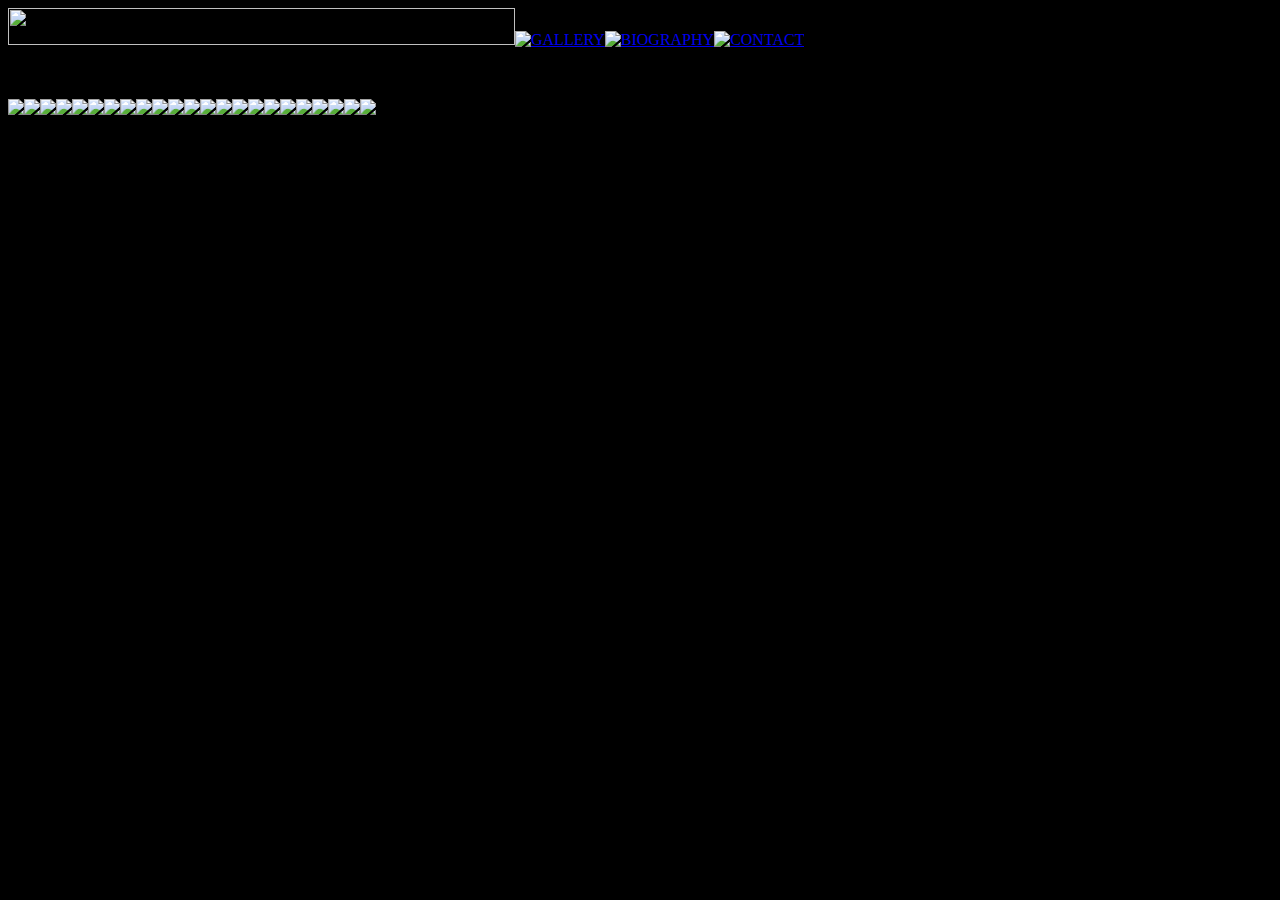
==== index.html @ cb84a32e "ninth" ====
<!DOCTYPE html PUBLIC "-//W3C//DTD XHTML 1.0 Transitional//EN" "http://www.w3.org/TR/xhtml1/DTD/xhtml1-transitional.dtd">
<html xmlns="http://www.w3.org/1999/xhtml">
<head>
<script>
  (function(i,s,o,g,r,a,m){i['GoogleAnalyticsObject']=r;i[r]=i[r]||function(){
  (i[r].q=i[r].q||[]).push(arguments)},i[r].l=1*new Date();a=s.createElement(o),
  m=s.getElementsByTagName(o)[0];a.async=1;a.src=g;m.parentNode.insertBefore(a,m)
  })(window,document,'script','//www.google-analytics.com/analytics.js','ga');

  ga('create', 'UA-29486002-2', 'artbyjamesdean.com');
  ga('send', 'pageview');

</script>
<script type="text/javascript" src="../VERSION 2 18_04_2015/js/prototype.js"></script>
<script type="text/javascript" src="../VERSION 2 18_04_2015/js/scriptaculous.js?load=effects,builder"></script>
<script type="text/javascript" src="../VERSION 2 18_04_2015/js/lightbox.js"></script>

<meta http-equiv="Content-Type" content="text/html; charset=utf-8" />
<title>James Dean Art Gallery</title>
<link rel="stylesheet" href="../VERSION 2 18_04_2015/lightbox.css" type="text/css" media="screen" />
<link rel="stylesheet" type="text/css" href="../VERSION 2 18_04_2015/LAYOUT.css" />
<style type="text/css">
body {
	background-color: #000;
}
</style>


</head

<body>
<div id="fb-root"></div>
<div id="fb-root"></div>
<script>(function(d, s, id) {
  var js, fjs = d.getElementsByTagName(s)[0];
  if (d.getElementById(id)) return;
  js = d.createElement(s); js.id = id;
  js.src = "//connect.facebook.net/en_GB/all.js#xfbml=1";
  fjs.parentNode.insertBefore(js, fjs);
}(document, 'script', 'facebook-jssdk'));</script>

<div id="maincontainer">
<div id="outer">
<span id="networking">
	</span><span id="menu"><a href="../VERSION 2 18_04_2015/index.html"><img src="../VERSION 2 18_04_2015/images/TITLE_JAMES_DEAN_ART.png" width="507
    " height="37" /></a><a href="../VERSION 2 18_04_2015/index.html"><img src="../VERSION 2 18_04_2015/images/GALLERY_JAMES_DEAN_ART.png" width="73" height="37" alt="GALLERY" /></a><a href="../VERSION 2 18_04_2015/BIOGRAPHY.html"><img src="../VERSION 2 18_04_2015/images/BIOGRAPHY_JAMES_DEAN_ART.png" width="97" height="37" alt="BIOGRAPHY" /></a><a href="../VERSION 2 18_04_2015/CONTACT.html"><img src="../VERSION 2 18_04_2015/images/CONTACT_JAMES_DEAN_ART.png" width="79" height="37" alt="CONTACT" /></a></span>
</div>
<div id="content">
  <p><i>Surreal</i></p>
  <p><a href="../VERSION 2 18_04_2015/images/SCARECROW_JAMIE_DEAN_ART.jpg" rel="lightbox[groupshows]" title="A Day at the Office"><img border="0" src="../VERSION 2 18_04_2015/images/SCARECROW_JAMIE_DEAN_ART.png" /></a><a href="../VERSION 2 18_04_2015/images/WINSTON_BEST_JAMIE_DEAN_ART.jpg" rel="lightbox[groupshows]" title="Winston's Best"><img border="0" src="../VERSION 2 18_04_2015/images/WINSTON_BEST_JAMIE_DEAN_ART.png" /></a><a href="../VERSION 2 18_04_2015/images/POSERS_JAMIE_DEAN_ART.jpg" rel="lightbox[groupshows]" title="Posers"><img border="0" src="../VERSION 2 18_04_2015/images/POSERS_JAMIE_DEAN_ART.png" /></a><a href="../VERSION 2 18_04_2015/images/SQUENISON_JAMIE_DEAN_ART.jpg" rel="lightbox[groupshows]" title="Squenison"><img border="0" src="../VERSION 2 18_04_2015/images/SQUENISON_THUMB_JAMIE_DEAN_ART.png" /></a><a href="../VERSION 2 18_04_2015/images/SKATEBOARD_JAMIE_DEAN_ART.jpg" rel="lightbox[groupshows]" title="Skateboard"><img border="0" src="../VERSION 2 18_04_2015/images/SKATEBOARD_JAMIE_DEAN_ART.png" /></a><a href="../VERSION 2 18_04_2015/images/WIFLIES_JAMIE_DEAN_ART.jpg" rel="lightbox[groupshows]" title="Lady Knowledge and the Wiflies"><img border="0" src="../VERSION 2 18_04_2015/images/WIFLIES_JAMIE_DEAN_ART.png" /></a><a href="../VERSION 2 18_04_2015/images/DEATH_JAMIE_DEAN_ART.jpg" rel="lightbox[groupshows]" title="Lady Knowledge and the Wiflies"><img border="0" src="../VERSION 2 18_04_2015/images/DEATH_JAMIE_DEAN_ART.png" /></a><a href="../VERSION 2 18_04_2015/images/CATWOMAN_JAMIE_DEAN_ART.jpg" rel="lightbox[groupshows]" title="Catwoman"><img border="0" src="../VERSION 2 18_04_2015/images/CATWOMAN_JAMIE_DEAN_ART.png" /></a><a href="../VERSION 2 18_04_2015/images/CRUELLA_JAMIE_DEAN_ART.jpg" rel="lightbox[groupshows]" title="Cruella"><img border="0" src="../VERSION 2 18_04_2015/images/CRUELLA_JAMIE_DEAN_ART.png" /></a><a href="../VERSION 2 18_04_2015/images/HYPNOTIST_AND_SCAPEGOAT_JAMES_DEAN_ART.jpg" rel="lightbox[groupshows]" title="Hypnotist and Scapegoat"><img border="0" src="../VERSION 2 18_04_2015/images/HYPNOTIST_AND_SCAPEGOAT_JAMES_DEAN_ART.png" /></a><a href="../VERSION 2 18_04_2015/images/A_FAIRY'S_TAIL_END_JAMES_DEAN_ART.jpg" rel="lightbox[groupshows]" title="A Fairy's Tail End"><img border="0" src="../VERSION 2 18_04_2015/images/A_FAIRY'S_TAIL_END_JAMES_DEAN_ART.png" /></a><a href="../VERSION 2 18_04_2015/images/GENERAL_FLECTION_JAMES_DEAN_ART.jpg" rel="lightbox[groupshows]" title="General Flection"><img border="0" src="../VERSION 2 18_04_2015/images/GENERAL_FLECTION_JAMES_DEAN_ART.png" /></a><a href="../VERSION 2 18_04_2015/images/CONTEMPLATION_JAMES_DEAN_ART.jpg" rel="lightbox[groupshows]" title="Contemplation"><img border="0" src="../VERSION 2 18_04_2015/images/CONTEMPLATION_JAMES_DEAN_ART.png" /></a><a href="../VERSION 2 18_04_2015/images/DESCENT_JAMES_DEAN_ART.jpg" rel="lightbox[groupshows]" title="Descent"><img border="0" src="../VERSION 2 18_04_2015/images/DESCENT_JAMES_DEAN_ART.png" /></a><a href="../VERSION 2 18_04_2015/images/OUTAGE_JAMES_DEAN_ART.jpg" rel="lightbox[groupshows]" title="Outage"><img border="0" src="../VERSION 2 18_04_2015/images/OUTAGE_JAMES_DEAN_ART.png" /></a><a href="../VERSION 2 18_04_2015/images/THE_FRONTIER_OF_LOSS_JAMES_DEAN_ART.jpg" rel="lightbox[groupshows]" title="The Frontier of Loss"><img border="0" src="../VERSION 2 18_04_2015/images/THE_FRONTIER_OF_LOSS_JAMES_DEAN_ART.png" /></a><a href="../VERSION 2 18_04_2015/images/THE_GREAT_GAS_EXCHANGE_JAMES_DEAN_ART.jpg" rel="lightbox[groupshows]" title="The Great Gas Exchange"><img border="0" src="../VERSION 2 18_04_2015/images/THE_GREAT_GAS_EXCHANGE_JAMES_DEAN_ART.png" /></a><a href="../VERSION 2 18_04_2015/images/A_WHIM_AND_A_PRAYER_JAMES_DEAN_ART.jpg" rel="lightbox[groupshows]" title="A Whim and a Prayer"><img border="0" src="../VERSION 2 18_04_2015/images/A_WHIM_AND_A_PRAYER_JAMES_DEAN_ART.png" /></a><a href="../VERSION 2 18_04_2015/images/SUBJECT_TO_THE_SAME_JAMES_DEAN_ART.jpg" rel="lightbox[groupshows]" title="Subject to the Same"><img border="0" src="../VERSION 2 18_04_2015/images/SUBJECT_TO_THE_SAME_JAMES_DEAN_ART.png" /></a><a href="../VERSION 2 18_04_2015/images/THE_PROPER_GANDER_ALMIGHTY_JAMES_DEAN_ART.jpg" rel="lightbox[groupshows]" title="The Proper Gander Almighty"><img border="0" src="../VERSION 2 18_04_2015/images/THE_PROPER_GANDER_ALMIGHTY_JAMES_DEAN_ART.png" /></a><a href="../VERSION 2 18_04_2015/images/THE_SAXOPHONIST_JAMES_DEAN_ART.jpg" rel="lightbox[groupshows]" title="The Saxophonist"><img border="0" src="../VERSION 2 18_04_2015/images/THE_SAXOPHONIST_JAMES_DEAN_ART.png" /></a><a href="../VERSION 2 18_04_2015/images/VICES_JAMES_DEAN_ART.jpg" rel="lightbox[groupshows]" title="Vices"><img border="0" src="../VERSION 2 18_04_2015/images/VICES_JAMES_DEAN_ART.png" /></a><a href="../VERSION 2 18_04_2015/images/ZEN_JAMES_DEAN_ART.jpg" rel="lightbox[groupshows]" title="Zen"><img border="0" src="../VERSION 2 18_04_2015/images/ZEN_JAMES_DEAN_ART.png" /></a></p></p>
  </p>
</div>

</div>
</div>
</body>
</html>
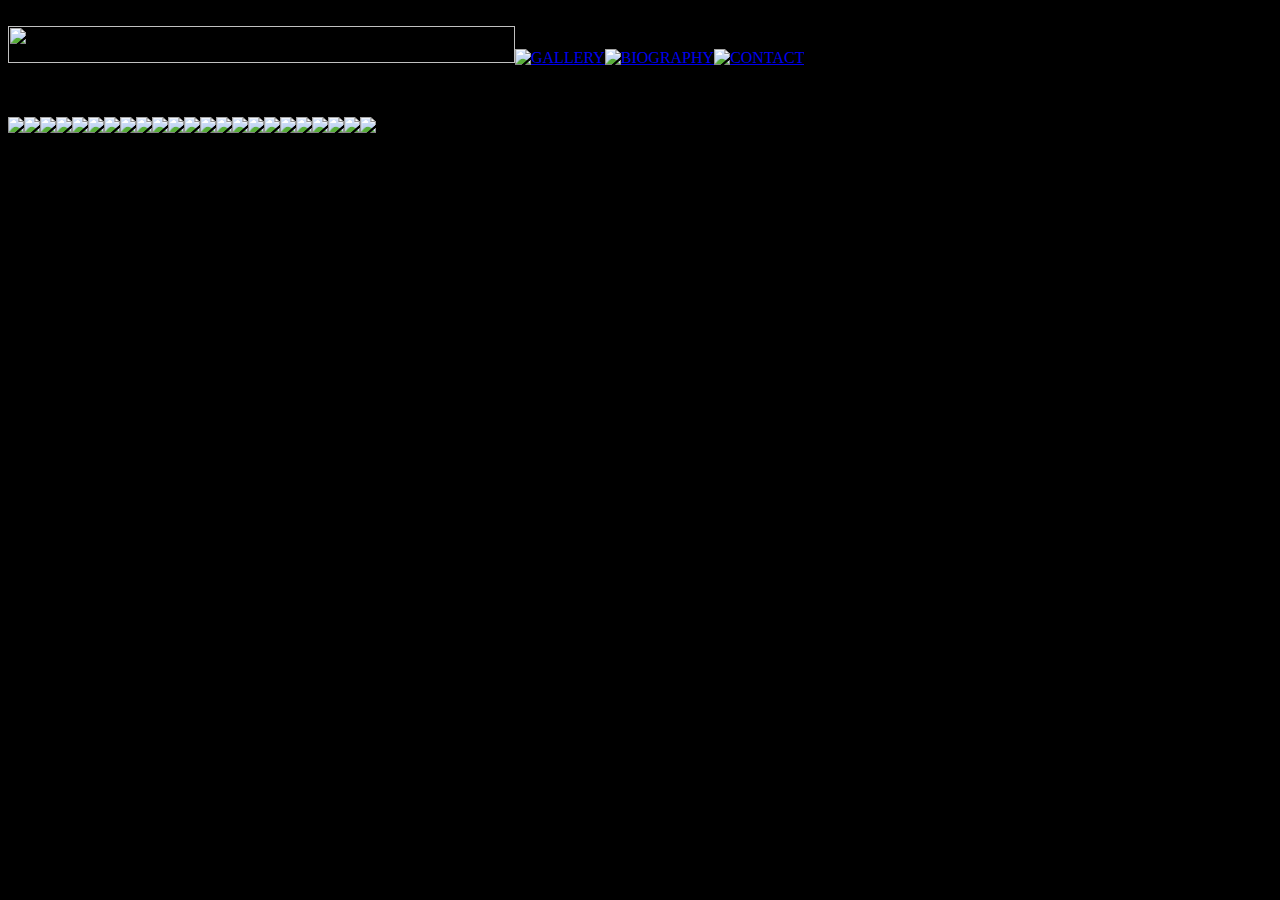
==== commit ebd076bd: "tenth" ====
--- a/index.html
+++ b/index.html
@@ -26,9 +26,9 @@
 </style>
 
 
-</head
+</head>
 
-<body>
+><body>
 <div id="fb-root"></div>
 <div id="fb-root"></div>
 <script>(function(d, s, id) {
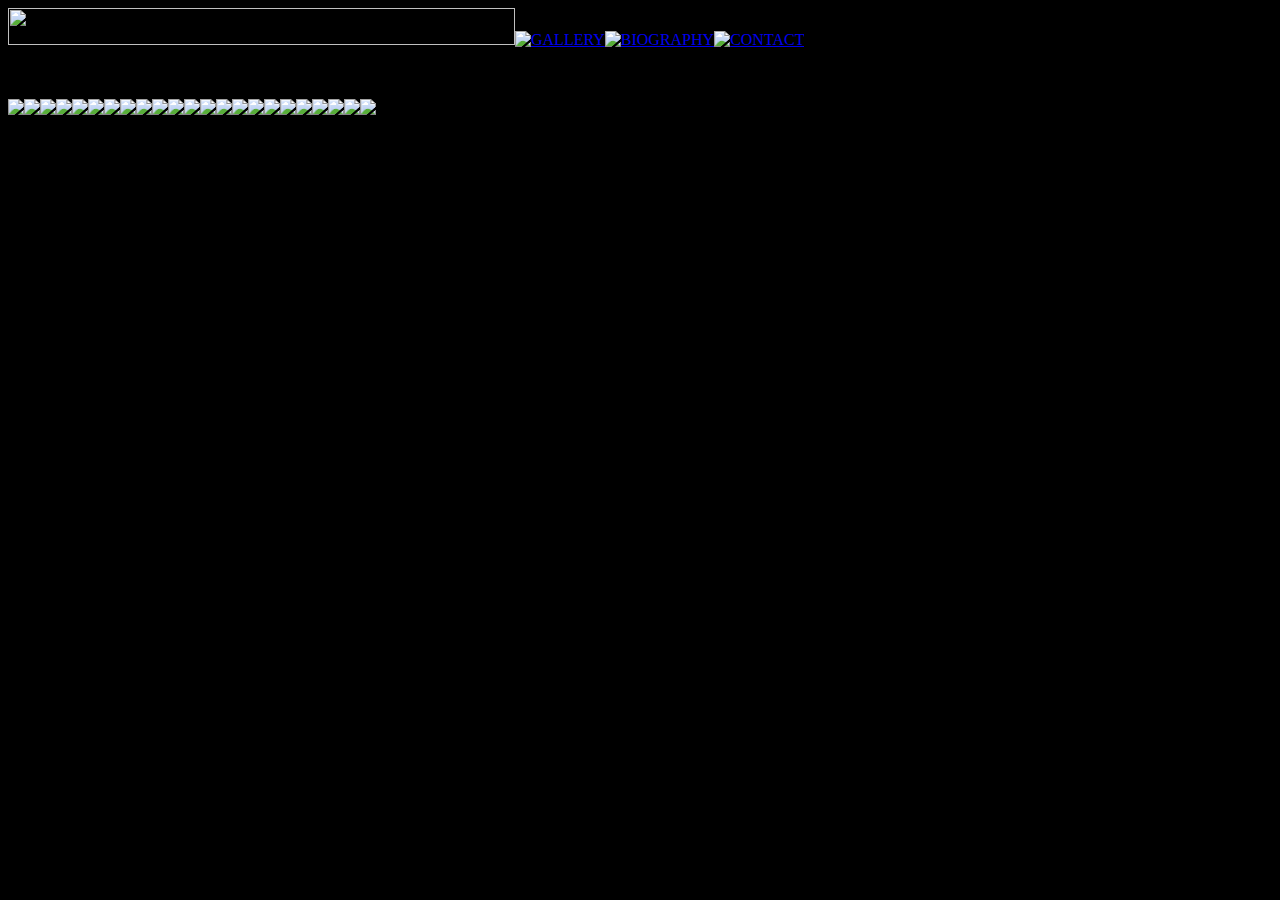
==== commit a6ff163f: "eleventh" ====
--- a/index.html
+++ b/index.html
@@ -28,7 +28,7 @@
 
 </head>
 
-><body>
+<body>
 <div id="fb-root"></div>
 <div id="fb-root"></div>
 <script>(function(d, s, id) {
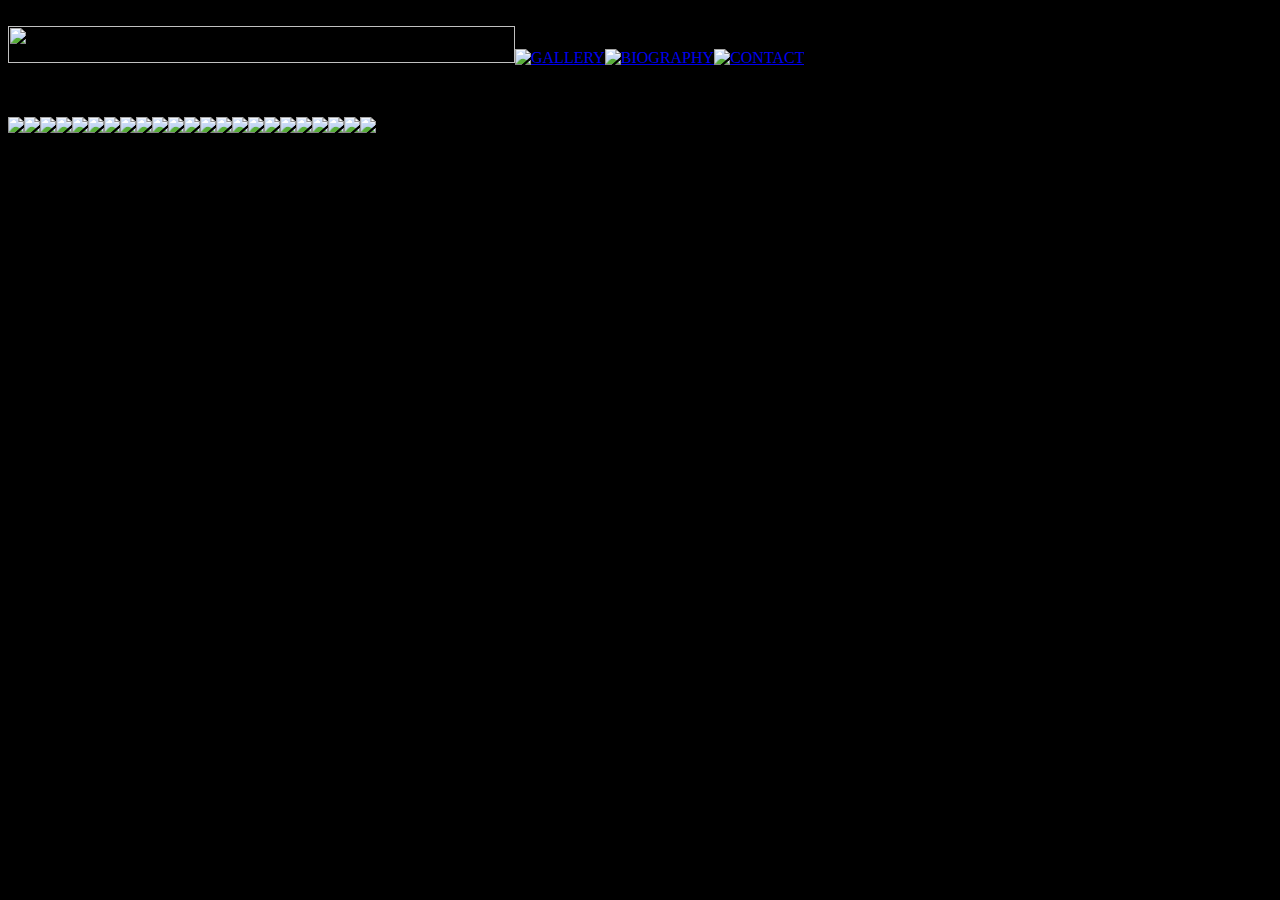
==== commit 1fd71dbd: "Revert "eleventh"" ====
--- a/index.html
+++ b/index.html
@@ -28,7 +28,7 @@
 
 </head>
 
-<body>
+><body>
 <div id="fb-root"></div>
 <div id="fb-root"></div>
 <script>(function(d, s, id) {
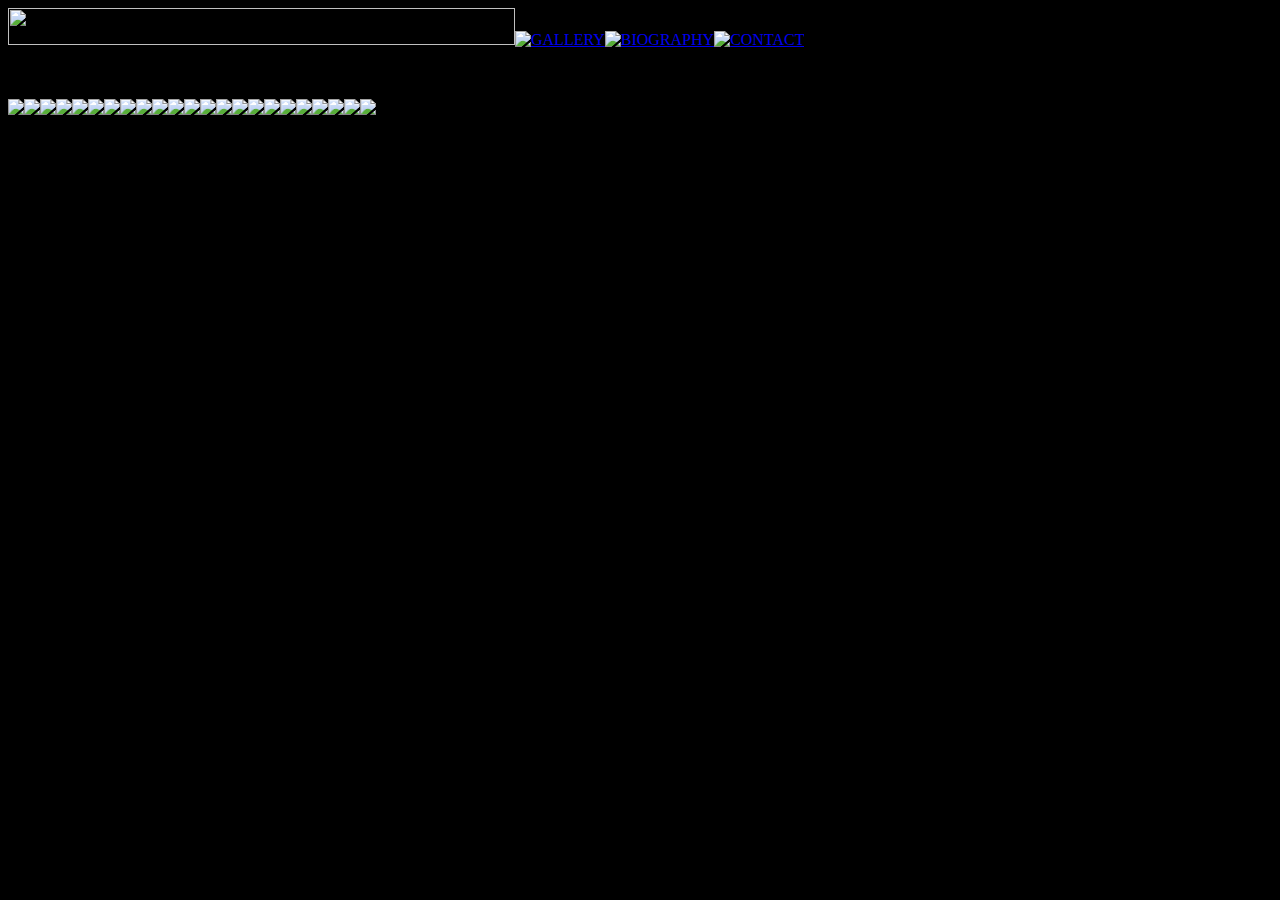
==== commit 14b45ec4: "12" ====
--- a/index.html
+++ b/index.html
@@ -28,7 +28,7 @@
 
 </head>
 
-><body>
+<body>
 <div id="fb-root"></div>
 <div id="fb-root"></div>
 <script>(function(d, s, id) {
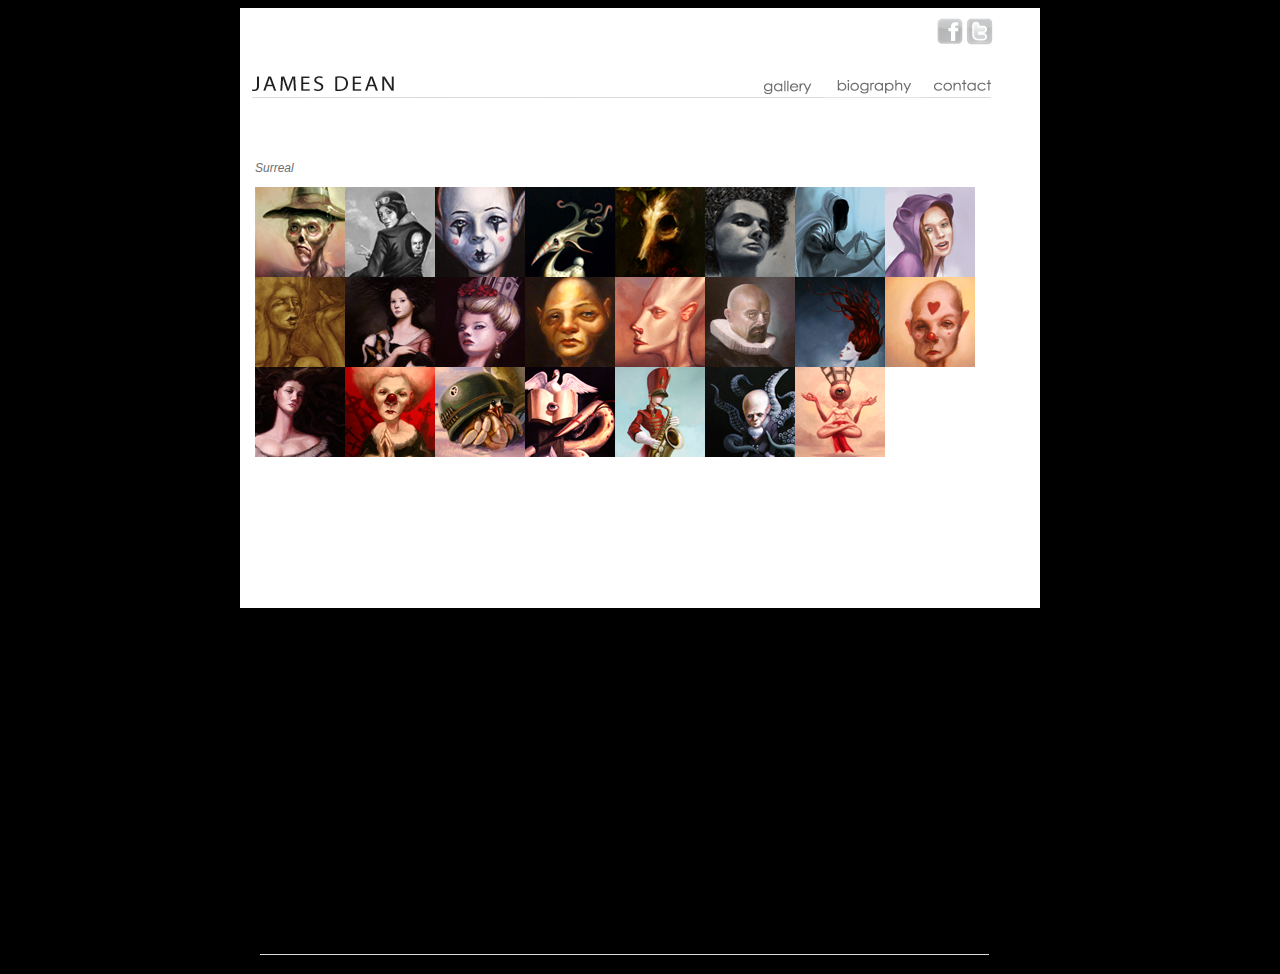
==== commit 3839de21: "rollback" ====
--- a/index.html
+++ b/index.html
@@ -11,14 +11,14 @@
   ga('send', 'pageview');
 
 </script>
-<script type="text/javascript" src="../VERSION 2 18_04_2015/js/prototype.js"></script>
-<script type="text/javascript" src="../VERSION 2 18_04_2015/js/scriptaculous.js?load=effects,builder"></script>
-<script type="text/javascript" src="../VERSION 2 18_04_2015/js/lightbox.js"></script>
+<script type="text/javascript" src="js/prototype.js"></script>
+<script type="text/javascript" src="js/scriptaculous.js?load=effects,builder"></script>
+<script type="text/javascript" src="js/lightbox.js"></script>
 
 <meta http-equiv="Content-Type" content="text/html; charset=utf-8" />
 <title>James Dean Art Gallery</title>
-<link rel="stylesheet" href="../VERSION 2 18_04_2015/lightbox.css" type="text/css" media="screen" />
-<link rel="stylesheet" type="text/css" href="../VERSION 2 18_04_2015/LAYOUT.css" />
+<link rel="stylesheet" href="lightbox.css" type="text/css" media="screen" />
+<link rel="stylesheet" type="text/css" href="LAYOUT.css" />
 <style type="text/css">
 body {
 	background-color: #000;
@@ -42,15 +42,16 @@
 <div id="maincontainer">
 <div id="outer">
 <span id="networking">
-	</span><span id="menu"><a href="../VERSION 2 18_04_2015/index.html"><img src="../VERSION 2 18_04_2015/images/TITLE_JAMES_DEAN_ART.png" width="507
-    " height="37" /></a><a href="../VERSION 2 18_04_2015/index.html"><img src="../VERSION 2 18_04_2015/images/GALLERY_JAMES_DEAN_ART.png" width="73" height="37" alt="GALLERY" /></a><a href="../VERSION 2 18_04_2015/BIOGRAPHY.html"><img src="../VERSION 2 18_04_2015/images/BIOGRAPHY_JAMES_DEAN_ART.png" width="97" height="37" alt="BIOGRAPHY" /></a><a href="../VERSION 2 18_04_2015/CONTACT.html"><img src="../VERSION 2 18_04_2015/images/CONTACT_JAMES_DEAN_ART.png" width="79" height="37" alt="CONTACT" /></a></span>
+<a href="https://www.facebook.com/jamesdeanart" target="_blank"><img src="images/FACEBOOK_JAMIE_DEAN_ART.gif" border="0" width="30" height="30" alt="Facebook" longdesc="Click here to follow me on Facebook"/></a><a href="https://twitter.com/ArtByJamesDean" target="blank"><img src="images/TWITTER_JAMIE_DEAN_ART.gif" border="0" width="29" height="30" alt="twitter" londesc="Click here to follow me on Twitter"/><a href="https://twitter.com/ArtByJamesDean" target="_blank"></a>
+	</span><span id="menu"><a href="index.html"><img src="images/TITLE_JAMES_DEAN_ART.png" width="507
+    " height="37" /></a><a href="index.html"><img src="images/GALLERY_JAMES_DEAN_ART.png" width="73" height="37" alt="GALLERY" /></a><a href="BIOGRAPHY.html"><img src="images/BIOGRAPHY_JAMES_DEAN_ART.png" width="97" height="37" alt="BIOGRAPHY" /></a><a href="CONTACT.html"><img src="images/CONTACT_JAMES_DEAN_ART.png" width="79" height="37" alt="CONTACT" /></a></span>
 </div>
 <div id="content">
   <p><i>Surreal</i></p>
-  <p><a href="../VERSION 2 18_04_2015/images/SCARECROW_JAMIE_DEAN_ART.jpg" rel="lightbox[groupshows]" title="A Day at the Office"><img border="0" src="../VERSION 2 18_04_2015/images/SCARECROW_JAMIE_DEAN_ART.png" /></a><a href="../VERSION 2 18_04_2015/images/WINSTON_BEST_JAMIE_DEAN_ART.jpg" rel="lightbox[groupshows]" title="Winston's Best"><img border="0" src="../VERSION 2 18_04_2015/images/WINSTON_BEST_JAMIE_DEAN_ART.png" /></a><a href="../VERSION 2 18_04_2015/images/POSERS_JAMIE_DEAN_ART.jpg" rel="lightbox[groupshows]" title="Posers"><img border="0" src="../VERSION 2 18_04_2015/images/POSERS_JAMIE_DEAN_ART.png" /></a><a href="../VERSION 2 18_04_2015/images/SQUENISON_JAMIE_DEAN_ART.jpg" rel="lightbox[groupshows]" title="Squenison"><img border="0" src="../VERSION 2 18_04_2015/images/SQUENISON_THUMB_JAMIE_DEAN_ART.png" /></a><a href="../VERSION 2 18_04_2015/images/SKATEBOARD_JAMIE_DEAN_ART.jpg" rel="lightbox[groupshows]" title="Skateboard"><img border="0" src="../VERSION 2 18_04_2015/images/SKATEBOARD_JAMIE_DEAN_ART.png" /></a><a href="../VERSION 2 18_04_2015/images/WIFLIES_JAMIE_DEAN_ART.jpg" rel="lightbox[groupshows]" title="Lady Knowledge and the Wiflies"><img border="0" src="../VERSION 2 18_04_2015/images/WIFLIES_JAMIE_DEAN_ART.png" /></a><a href="../VERSION 2 18_04_2015/images/DEATH_JAMIE_DEAN_ART.jpg" rel="lightbox[groupshows]" title="Lady Knowledge and the Wiflies"><img border="0" src="../VERSION 2 18_04_2015/images/DEATH_JAMIE_DEAN_ART.png" /></a><a href="../VERSION 2 18_04_2015/images/CATWOMAN_JAMIE_DEAN_ART.jpg" rel="lightbox[groupshows]" title="Catwoman"><img border="0" src="../VERSION 2 18_04_2015/images/CATWOMAN_JAMIE_DEAN_ART.png" /></a><a href="../VERSION 2 18_04_2015/images/CRUELLA_JAMIE_DEAN_ART.jpg" rel="lightbox[groupshows]" title="Cruella"><img border="0" src="../VERSION 2 18_04_2015/images/CRUELLA_JAMIE_DEAN_ART.png" /></a><a href="../VERSION 2 18_04_2015/images/HYPNOTIST_AND_SCAPEGOAT_JAMES_DEAN_ART.jpg" rel="lightbox[groupshows]" title="Hypnotist and Scapegoat"><img border="0" src="../VERSION 2 18_04_2015/images/HYPNOTIST_AND_SCAPEGOAT_JAMES_DEAN_ART.png" /></a><a href="../VERSION 2 18_04_2015/images/A_FAIRY'S_TAIL_END_JAMES_DEAN_ART.jpg" rel="lightbox[groupshows]" title="A Fairy's Tail End"><img border="0" src="../VERSION 2 18_04_2015/images/A_FAIRY'S_TAIL_END_JAMES_DEAN_ART.png" /></a><a href="../VERSION 2 18_04_2015/images/GENERAL_FLECTION_JAMES_DEAN_ART.jpg" rel="lightbox[groupshows]" title="General Flection"><img border="0" src="../VERSION 2 18_04_2015/images/GENERAL_FLECTION_JAMES_DEAN_ART.png" /></a><a href="../VERSION 2 18_04_2015/images/CONTEMPLATION_JAMES_DEAN_ART.jpg" rel="lightbox[groupshows]" title="Contemplation"><img border="0" src="../VERSION 2 18_04_2015/images/CONTEMPLATION_JAMES_DEAN_ART.png" /></a><a href="../VERSION 2 18_04_2015/images/DESCENT_JAMES_DEAN_ART.jpg" rel="lightbox[groupshows]" title="Descent"><img border="0" src="../VERSION 2 18_04_2015/images/DESCENT_JAMES_DEAN_ART.png" /></a><a href="../VERSION 2 18_04_2015/images/OUTAGE_JAMES_DEAN_ART.jpg" rel="lightbox[groupshows]" title="Outage"><img border="0" src="../VERSION 2 18_04_2015/images/OUTAGE_JAMES_DEAN_ART.png" /></a><a href="../VERSION 2 18_04_2015/images/THE_FRONTIER_OF_LOSS_JAMES_DEAN_ART.jpg" rel="lightbox[groupshows]" title="The Frontier of Loss"><img border="0" src="../VERSION 2 18_04_2015/images/THE_FRONTIER_OF_LOSS_JAMES_DEAN_ART.png" /></a><a href="../VERSION 2 18_04_2015/images/THE_GREAT_GAS_EXCHANGE_JAMES_DEAN_ART.jpg" rel="lightbox[groupshows]" title="The Great Gas Exchange"><img border="0" src="../VERSION 2 18_04_2015/images/THE_GREAT_GAS_EXCHANGE_JAMES_DEAN_ART.png" /></a><a href="../VERSION 2 18_04_2015/images/A_WHIM_AND_A_PRAYER_JAMES_DEAN_ART.jpg" rel="lightbox[groupshows]" title="A Whim and a Prayer"><img border="0" src="../VERSION 2 18_04_2015/images/A_WHIM_AND_A_PRAYER_JAMES_DEAN_ART.png" /></a><a href="../VERSION 2 18_04_2015/images/SUBJECT_TO_THE_SAME_JAMES_DEAN_ART.jpg" rel="lightbox[groupshows]" title="Subject to the Same"><img border="0" src="../VERSION 2 18_04_2015/images/SUBJECT_TO_THE_SAME_JAMES_DEAN_ART.png" /></a><a href="../VERSION 2 18_04_2015/images/THE_PROPER_GANDER_ALMIGHTY_JAMES_DEAN_ART.jpg" rel="lightbox[groupshows]" title="The Proper Gander Almighty"><img border="0" src="../VERSION 2 18_04_2015/images/THE_PROPER_GANDER_ALMIGHTY_JAMES_DEAN_ART.png" /></a><a href="../VERSION 2 18_04_2015/images/THE_SAXOPHONIST_JAMES_DEAN_ART.jpg" rel="lightbox[groupshows]" title="The Saxophonist"><img border="0" src="../VERSION 2 18_04_2015/images/THE_SAXOPHONIST_JAMES_DEAN_ART.png" /></a><a href="../VERSION 2 18_04_2015/images/VICES_JAMES_DEAN_ART.jpg" rel="lightbox[groupshows]" title="Vices"><img border="0" src="../VERSION 2 18_04_2015/images/VICES_JAMES_DEAN_ART.png" /></a><a href="../VERSION 2 18_04_2015/images/ZEN_JAMES_DEAN_ART.jpg" rel="lightbox[groupshows]" title="Zen"><img border="0" src="../VERSION 2 18_04_2015/images/ZEN_JAMES_DEAN_ART.png" /></a></p></p>
+  <p><a href="images/SCARECROW_JAMIE_DEAN_ART.jpg" rel="lightbox[groupshows]" title="A Day at the Office"><img border="0" src="images/SCARECROW_JAMIE_DEAN_ART.png" /></a><a href="images/WINSTON_BEST_JAMIE_DEAN_ART.jpg" rel="lightbox[groupshows]" title="Winston's Best"><img border="0" src="images/WINSTON_BEST_JAMIE_DEAN_ART.png" /></a><a href="images/POSERS_JAMIE_DEAN_ART.jpg" rel="lightbox[groupshows]" title="Posers"><img border="0" src="images/POSERS_JAMIE_DEAN_ART.png" /></a><a href="images/SQUENISON_JAMIE_DEAN_ART.jpg" rel="lightbox[groupshows]" title="Squenison"><img border="0" src="images/SQUENISON_THUMB_JAMIE_DEAN_ART.png" /></a><a href="images/SKATEBOARD_JAMIE_DEAN_ART.jpg" rel="lightbox[groupshows]" title="Skateboard"><img border="0" src="images/SKATEBOARD_JAMIE_DEAN_ART.png" /></a><a href="images/WIFLIES_JAMIE_DEAN_ART.jpg" rel="lightbox[groupshows]" title="Lady Knowledge and the Wiflies"><img border="0" src="images/WIFLIES_JAMIE_DEAN_ART.png" /></a><a href="images/DEATH_JAMIE_DEAN_ART.jpg" rel="lightbox[groupshows]" title="Lady Knowledge and the Wiflies"><img border="0" src="images/DEATH_JAMIE_DEAN_ART.png" /></a><a href="images/CATWOMAN_JAMIE_DEAN_ART.jpg" rel="lightbox[groupshows]" title="Catwoman"><img border="0" src="images/CATWOMAN_JAMIE_DEAN_ART.png" /></a><a href="images/CRUELLA_JAMIE_DEAN_ART.jpg" rel="lightbox[groupshows]" title="Cruella"><img border="0" src="images/CRUELLA_JAMIE_DEAN_ART.png" /></a><a href="images/HYPNOTIST_AND_SCAPEGOAT_JAMES_DEAN_ART.jpg" rel="lightbox[groupshows]" title="Hypnotist and Scapegoat"><img border="0" src="images/HYPNOTIST_AND_SCAPEGOAT_JAMES_DEAN_ART.png" /></a><a href="images/A_FAIRY'S_TAIL_END_JAMES_DEAN_ART.jpg" rel="lightbox[groupshows]" title="A Fairy's Tail End"><img border="0" src="images/A_FAIRY'S_TAIL_END_JAMES_DEAN_ART.png" /></a><a href="images/GENERAL_FLECTION_JAMES_DEAN_ART.jpg" rel="lightbox[groupshows]" title="General Flection"><img border="0" src="images/GENERAL_FLECTION_JAMES_DEAN_ART.png" /></a><a href="images/CONTEMPLATION_JAMES_DEAN_ART.jpg" rel="lightbox[groupshows]" title="Contemplation"><img border="0" src="images/CONTEMPLATION_JAMES_DEAN_ART.png" /></a><a href="images/DESCENT_JAMES_DEAN_ART.jpg" rel="lightbox[groupshows]" title="Descent"><img border="0" src="images/DESCENT_JAMES_DEAN_ART.png" /></a><a href="images/OUTAGE_JAMES_DEAN_ART.jpg" rel="lightbox[groupshows]" title="Outage"><img border="0" src="images/OUTAGE_JAMES_DEAN_ART.png" /></a><a href="images/THE_FRONTIER_OF_LOSS_JAMES_DEAN_ART.jpg" rel="lightbox[groupshows]" title="The Frontier of Loss"><img border="0" src="images/THE_FRONTIER_OF_LOSS_JAMES_DEAN_ART.png" /></a><a href="images/THE_GREAT_GAS_EXCHANGE_JAMES_DEAN_ART.jpg" rel="lightbox[groupshows]" title="The Great Gas Exchange"><img border="0" src="images/THE_GREAT_GAS_EXCHANGE_JAMES_DEAN_ART.png" /></a><a href="images/A_WHIM_AND_A_PRAYER_JAMES_DEAN_ART.jpg" rel="lightbox[groupshows]" title="A Whim and a Prayer"><img border="0" src="images/A_WHIM_AND_A_PRAYER_JAMES_DEAN_ART.png" /></a><a href="images/SUBJECT_TO_THE_SAME_JAMES_DEAN_ART.jpg" rel="lightbox[groupshows]" title="Subject to the Same"><img border="0" src="images/SUBJECT_TO_THE_SAME_JAMES_DEAN_ART.png" /></a><a href="images/THE_PROPER_GANDER_ALMIGHTY_JAMES_DEAN_ART.jpg" rel="lightbox[groupshows]" title="The Proper Gander Almighty"><img border="0" src="images/THE_PROPER_GANDER_ALMIGHTY_JAMES_DEAN_ART.png" /></a><a href="images/THE_SAXOPHONIST_JAMES_DEAN_ART.jpg" rel="lightbox[groupshows]" title="The Saxophonist"><img border="0" src="images/THE_SAXOPHONIST_JAMES_DEAN_ART.png" /></a><a href="images/VICES_JAMES_DEAN_ART.jpg" rel="lightbox[groupshows]" title="Vices"><img border="0" src="images/VICES_JAMES_DEAN_ART.png" /></a><a href="images/ZEN_JAMES_DEAN_ART.jpg" rel="lightbox[groupshows]" title="Zen"><img border="0" src="images/ZEN_JAMES_DEAN_ART.png" /></a></p></p>
   </p>
 </div>
-
+<div id="baseline"><img src="images/STROKE_JAMIE_DEAN_ART.gif" width="730" height="11" /><div class="fb-like" data-href="https://www.facebook.com/jamesdeanart" data-layout="standard" data-action="like" data-show-faces="false" data-share="true"></div> 
 </div>
 </div>
 </body>
--- a/LAYOUT.css
+++ b/LAYOUT.css
@@ -0,0 +1,77 @@
+@charset "utf-8";
+/* CSS Document */
+
+body {alignment-baseline:central}
+
+#maincontainer {margin-left: auto;
+	margin-right: auto;
+	height:600px; width:800px;
+	background-color:#FFFFFF;
+	}
+	
+p { font-size:12px;
+	font-family:Arial, Helvetica, sans-serif;
+	color:#6D6E71;
+	}
+	
+a {font-family:Arial, Helvetica, sans-serif;
+	color:#6D6E71;
+	font-size:12px;
+}
+	
+#intro {position:relative;
+top:40px;
+margin-left:auto;
+margin-right:auto;
+height:550px;
+width:400px;
+background-color:#FFF;
+}
+
+
+#outer {position:relative;
+	top:0px; left:0px;
+	width:800px; height:98px;
+	}
+	
+#menu {
+	position:absolute;
+	left:4px;
+	top:60px;
+	height:37px;
+	width:756px;
+	}
+	
+#networking {
+	position:relative;
+	top:8px;
+	height:30px;
+	width:60px;
+	left: 695px;
+	}
+	
+#content {
+	position:relative;
+	margin-top:45px;
+	margin-left:15px;
+	height:377px;
+	width:730px;
+	font-family: Arial, Helvetica, sans-serif;
+	font-size:12px;
+	color:#6D6E71;
+	top: 10px;
+	//left: 92px;
+}
+
+#baseline {
+	position:relative;
+	margin-bottom:5px;
+	margin-left:20px;
+	margin-top:420px;
+	height:26px;
+	width:730px;
+	font-family: Arial, Helvetica, sans-serif;
+	font-size:12px;
+	color:#6D6E71;
+	
+}
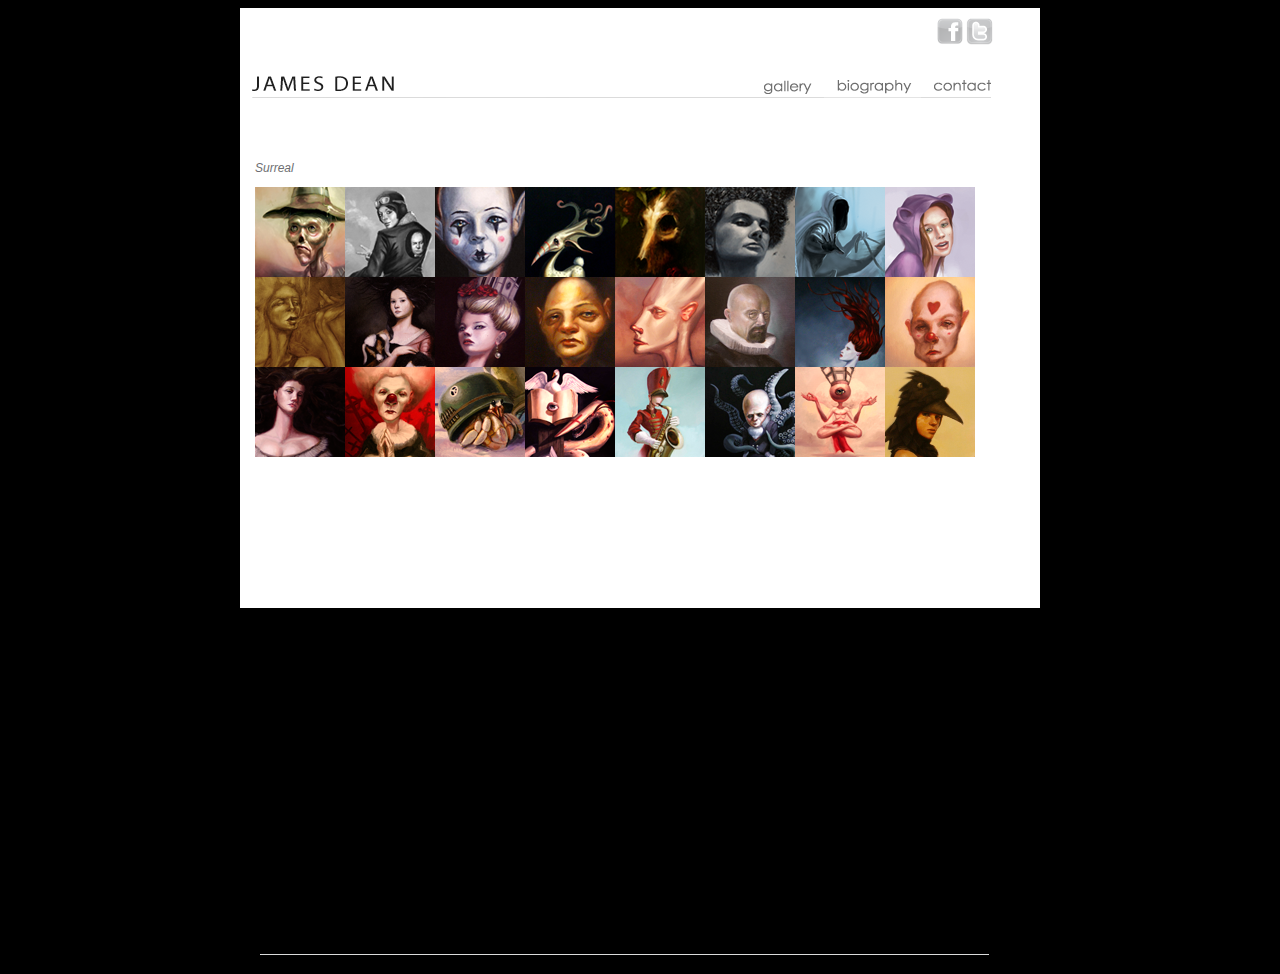
==== commit 8a82d9aa: "add bird image" ====
--- a/index.html
+++ b/index.html
@@ -48,7 +48,8 @@
 </div>
 <div id="content">
   <p><i>Surreal</i></p>
-  <p><a href="images/SCARECROW_JAMIE_DEAN_ART.jpg" rel="lightbox[groupshows]" title="A Day at the Office"><img border="0" src="images/SCARECROW_JAMIE_DEAN_ART.png" /></a><a href="images/WINSTON_BEST_JAMIE_DEAN_ART.jpg" rel="lightbox[groupshows]" title="Winston's Best"><img border="0" src="images/WINSTON_BEST_JAMIE_DEAN_ART.png" /></a><a href="images/POSERS_JAMIE_DEAN_ART.jpg" rel="lightbox[groupshows]" title="Posers"><img border="0" src="images/POSERS_JAMIE_DEAN_ART.png" /></a><a href="images/SQUENISON_JAMIE_DEAN_ART.jpg" rel="lightbox[groupshows]" title="Squenison"><img border="0" src="images/SQUENISON_THUMB_JAMIE_DEAN_ART.png" /></a><a href="images/SKATEBOARD_JAMIE_DEAN_ART.jpg" rel="lightbox[groupshows]" title="Skateboard"><img border="0" src="images/SKATEBOARD_JAMIE_DEAN_ART.png" /></a><a href="images/WIFLIES_JAMIE_DEAN_ART.jpg" rel="lightbox[groupshows]" title="Lady Knowledge and the Wiflies"><img border="0" src="images/WIFLIES_JAMIE_DEAN_ART.png" /></a><a href="images/DEATH_JAMIE_DEAN_ART.jpg" rel="lightbox[groupshows]" title="Lady Knowledge and the Wiflies"><img border="0" src="images/DEATH_JAMIE_DEAN_ART.png" /></a><a href="images/CATWOMAN_JAMIE_DEAN_ART.jpg" rel="lightbox[groupshows]" title="Catwoman"><img border="0" src="images/CATWOMAN_JAMIE_DEAN_ART.png" /></a><a href="images/CRUELLA_JAMIE_DEAN_ART.jpg" rel="lightbox[groupshows]" title="Cruella"><img border="0" src="images/CRUELLA_JAMIE_DEAN_ART.png" /></a><a href="images/HYPNOTIST_AND_SCAPEGOAT_JAMES_DEAN_ART.jpg" rel="lightbox[groupshows]" title="Hypnotist and Scapegoat"><img border="0" src="images/HYPNOTIST_AND_SCAPEGOAT_JAMES_DEAN_ART.png" /></a><a href="images/A_FAIRY'S_TAIL_END_JAMES_DEAN_ART.jpg" rel="lightbox[groupshows]" title="A Fairy's Tail End"><img border="0" src="images/A_FAIRY'S_TAIL_END_JAMES_DEAN_ART.png" /></a><a href="images/GENERAL_FLECTION_JAMES_DEAN_ART.jpg" rel="lightbox[groupshows]" title="General Flection"><img border="0" src="images/GENERAL_FLECTION_JAMES_DEAN_ART.png" /></a><a href="images/CONTEMPLATION_JAMES_DEAN_ART.jpg" rel="lightbox[groupshows]" title="Contemplation"><img border="0" src="images/CONTEMPLATION_JAMES_DEAN_ART.png" /></a><a href="images/DESCENT_JAMES_DEAN_ART.jpg" rel="lightbox[groupshows]" title="Descent"><img border="0" src="images/DESCENT_JAMES_DEAN_ART.png" /></a><a href="images/OUTAGE_JAMES_DEAN_ART.jpg" rel="lightbox[groupshows]" title="Outage"><img border="0" src="images/OUTAGE_JAMES_DEAN_ART.png" /></a><a href="images/THE_FRONTIER_OF_LOSS_JAMES_DEAN_ART.jpg" rel="lightbox[groupshows]" title="The Frontier of Loss"><img border="0" src="images/THE_FRONTIER_OF_LOSS_JAMES_DEAN_ART.png" /></a><a href="images/THE_GREAT_GAS_EXCHANGE_JAMES_DEAN_ART.jpg" rel="lightbox[groupshows]" title="The Great Gas Exchange"><img border="0" src="images/THE_GREAT_GAS_EXCHANGE_JAMES_DEAN_ART.png" /></a><a href="images/A_WHIM_AND_A_PRAYER_JAMES_DEAN_ART.jpg" rel="lightbox[groupshows]" title="A Whim and a Prayer"><img border="0" src="images/A_WHIM_AND_A_PRAYER_JAMES_DEAN_ART.png" /></a><a href="images/SUBJECT_TO_THE_SAME_JAMES_DEAN_ART.jpg" rel="lightbox[groupshows]" title="Subject to the Same"><img border="0" src="images/SUBJECT_TO_THE_SAME_JAMES_DEAN_ART.png" /></a><a href="images/THE_PROPER_GANDER_ALMIGHTY_JAMES_DEAN_ART.jpg" rel="lightbox[groupshows]" title="The Proper Gander Almighty"><img border="0" src="images/THE_PROPER_GANDER_ALMIGHTY_JAMES_DEAN_ART.png" /></a><a href="images/THE_SAXOPHONIST_JAMES_DEAN_ART.jpg" rel="lightbox[groupshows]" title="The Saxophonist"><img border="0" src="images/THE_SAXOPHONIST_JAMES_DEAN_ART.png" /></a><a href="images/VICES_JAMES_DEAN_ART.jpg" rel="lightbox[groupshows]" title="Vices"><img border="0" src="images/VICES_JAMES_DEAN_ART.png" /></a><a href="images/ZEN_JAMES_DEAN_ART.jpg" rel="lightbox[groupshows]" title="Zen"><img border="0" src="images/ZEN_JAMES_DEAN_ART.png" /></a></p></p>
+  <p><a href="images/SCARECROW_JAMIE_DEAN_ART.jpg" rel="lightbox[groupshows]" title="A Day at the Office"><img border="0" src="images/SCARECROW_JAMIE_DEAN_ART.png" /></a><a href="images/WINSTON_BEST_JAMIE_DEAN_ART.jpg" rel="lightbox[groupshows]" title="Winston's Best"><img border="0" src="images/WINSTON_BEST_JAMIE_DEAN_ART.png" /></a><a href="images/POSERS_JAMIE_DEAN_ART.jpg" rel="lightbox[groupshows]" title="Posers"><img border="0" src="images/POSERS_JAMIE_DEAN_ART.png" /></a><a href="images/SQUENISON_JAMIE_DEAN_ART.jpg" rel="lightbox[groupshows]" title="Squenison"><img border="0" src="images/SQUENISON_THUMB_JAMIE_DEAN_ART.png" /></a><a href="images/SKATEBOARD_JAMIE_DEAN_ART.jpg" rel="lightbox[groupshows]" title="Skateboard"><img border="0" src="images/SKATEBOARD_JAMIE_DEAN_ART.png" /></a><a href="images/WIFLIES_JAMIE_DEAN_ART.jpg" rel="lightbox[groupshows]" title="Lady Knowledge and the Wiflies"><img border="0" src="images/WIFLIES_JAMIE_DEAN_ART.png" /></a><a href="images/DEATH_JAMIE_DEAN_ART.jpg" rel="lightbox[groupshows]" title="Lady Knowledge and the Wiflies"><img border="0" src="images/DEATH_JAMIE_DEAN_ART.png" /></a><a href="images/CATWOMAN_JAMIE_DEAN_ART.jpg" rel="lightbox[groupshows]" title="Catwoman"><img border="0" src="images/CATWOMAN_JAMIE_DEAN_ART.png" /></a><a href="images/CRUELLA_JAMIE_DEAN_ART.jpg" rel="lightbox[groupshows]" title="Cruella"><img border="0" src="images/CRUELLA_JAMIE_DEAN_ART.png" /></a><a href="images/HYPNOTIST_AND_SCAPEGOAT_JAMES_DEAN_ART.jpg" rel="lightbox[groupshows]" title="Hypnotist and Scapegoat"><img border="0" src="images/HYPNOTIST_AND_SCAPEGOAT_JAMES_DEAN_ART.png" /></a><a href="images/A_FAIRY'S_TAIL_END_JAMES_DEAN_ART.jpg" rel="lightbox[groupshows]" title="A Fairy's Tail End"><img border="0" src="images/A_FAIRY'S_TAIL_END_JAMES_DEAN_ART.png" /></a><a href="images/GENERAL_FLECTION_JAMES_DEAN_ART.jpg" rel="lightbox[groupshows]" title="General Flection"><img border="0" src="images/GENERAL_FLECTION_JAMES_DEAN_ART.png" /></a><a href="images/CONTEMPLATION_JAMES_DEAN_ART.jpg" rel="lightbox[groupshows]" title="Contemplation"><img border="0" src="images/CONTEMPLATION_JAMES_DEAN_ART.png" /></a><a href="images/DESCENT_JAMES_DEAN_ART.jpg" rel="lightbox[groupshows]" title="Descent"><img border="0" src="images/DESCENT_JAMES_DEAN_ART.png" /></a><a href="images/OUTAGE_JAMES_DEAN_ART.jpg" rel="lightbox[groupshows]" title="Outage"><img border="0" src="images/OUTAGE_JAMES_DEAN_ART.png" /></a><a href="images/THE_FRONTIER_OF_LOSS_JAMES_DEAN_ART.jpg" rel="lightbox[groupshows]" title="The Frontier of Loss"><img border="0" src="images/THE_FRONTIER_OF_LOSS_JAMES_DEAN_ART.png" /></a><a href="images/THE_GREAT_GAS_EXCHANGE_JAMES_DEAN_ART.jpg" rel="lightbox[groupshows]" title="The Great Gas Exchange"><img border="0" src="images/THE_GREAT_GAS_EXCHANGE_JAMES_DEAN_ART.png" /></a><a href="images/A_WHIM_AND_A_PRAYER_JAMES_DEAN_ART.jpg" rel="lightbox[groupshows]" title="A Whim and a Prayer"><img border="0" src="images/A_WHIM_AND_A_PRAYER_JAMES_DEAN_ART.png" /></a><a href="images/SUBJECT_TO_THE_SAME_JAMES_DEAN_ART.jpg" rel="lightbox[groupshows]" title="Subject to the Same"><img border="0" src="images/SUBJECT_TO_THE_SAME_JAMES_DEAN_ART.png" /></a><a href="images/THE_PROPER_GANDER_ALMIGHTY_JAMES_DEAN_ART.jpg" rel="lightbox[groupshows]" title="The Proper Gander Almighty"><img border="0" src="images/THE_PROPER_GANDER_ALMIGHTY_JAMES_DEAN_ART.png" /></a><a href="images/THE_SAXOPHONIST_JAMES_DEAN_ART.jpg" rel="lightbox[groupshows]" title="The Saxophonist"><img border="0" src="images/THE_SAXOPHONIST_JAMES_DEAN_ART.png" /></a><a href="images/VICES_JAMES_DEAN_ART.jpg" rel="lightbox[groupshows]" title="Vices"><img border="0" src="images/VICES_JAMES_DEAN_ART.png" /></a><a href="images/ZEN_JAMES_DEAN_ART.jpg" rel="lightbox[groupshows]" title="Zen"><img border="0" src="images/ZEN_JAMES_DEAN_ART.png" /></a><a href="images/WHAT_KIND_OF_BIRD_ARE_YOU.jpg" rel="lightbox[groupshows]" title="What Kind of Bird Are You?"><img src="images/WHAT_KIND_OF_BIRD_ARE_YOU_thumb.png" width="90" height="90" border="0" /></a></p>
+  </p>
   </p>
 </div>
 <div id="baseline"><img src="images/STROKE_JAMIE_DEAN_ART.gif" width="730" height="11" /><div class="fb-like" data-href="https://www.facebook.com/jamesdeanart" data-layout="standard" data-action="like" data-show-faces="false" data-share="true"></div> 
